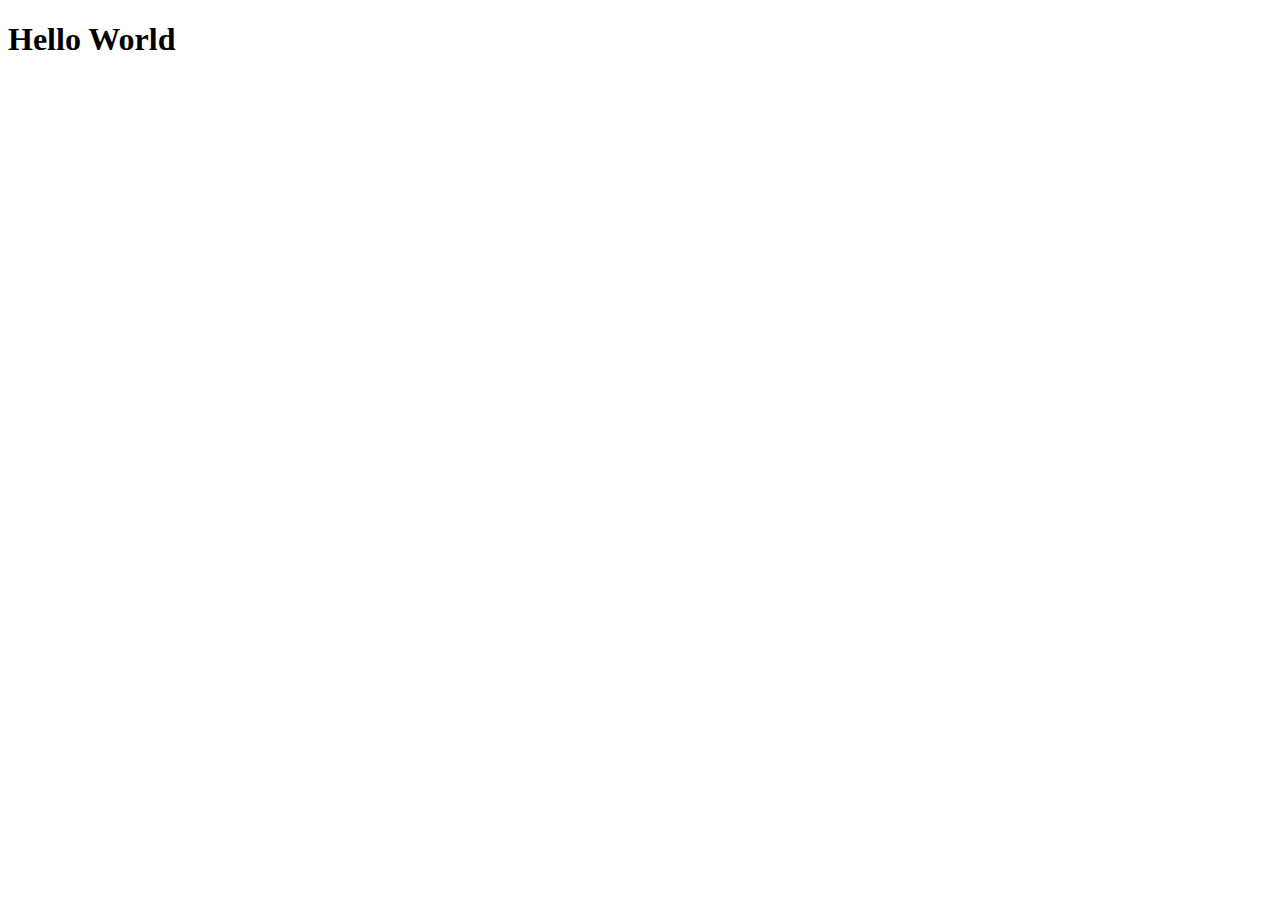
==== src/main/resources/templates/ssmMain.html @ d22c7b8f "로그인 구현" ====
<!DOCTYPE html>
<html lang="ko" xmlns:th="http://www.thymeleaf.org">
<head>
    <meta charset="UTF-8">
    <title>SSM</title>
</head>
<body>
<th:block>
  <h1>Hello World</h1>
</th:block>
</body>
</html>
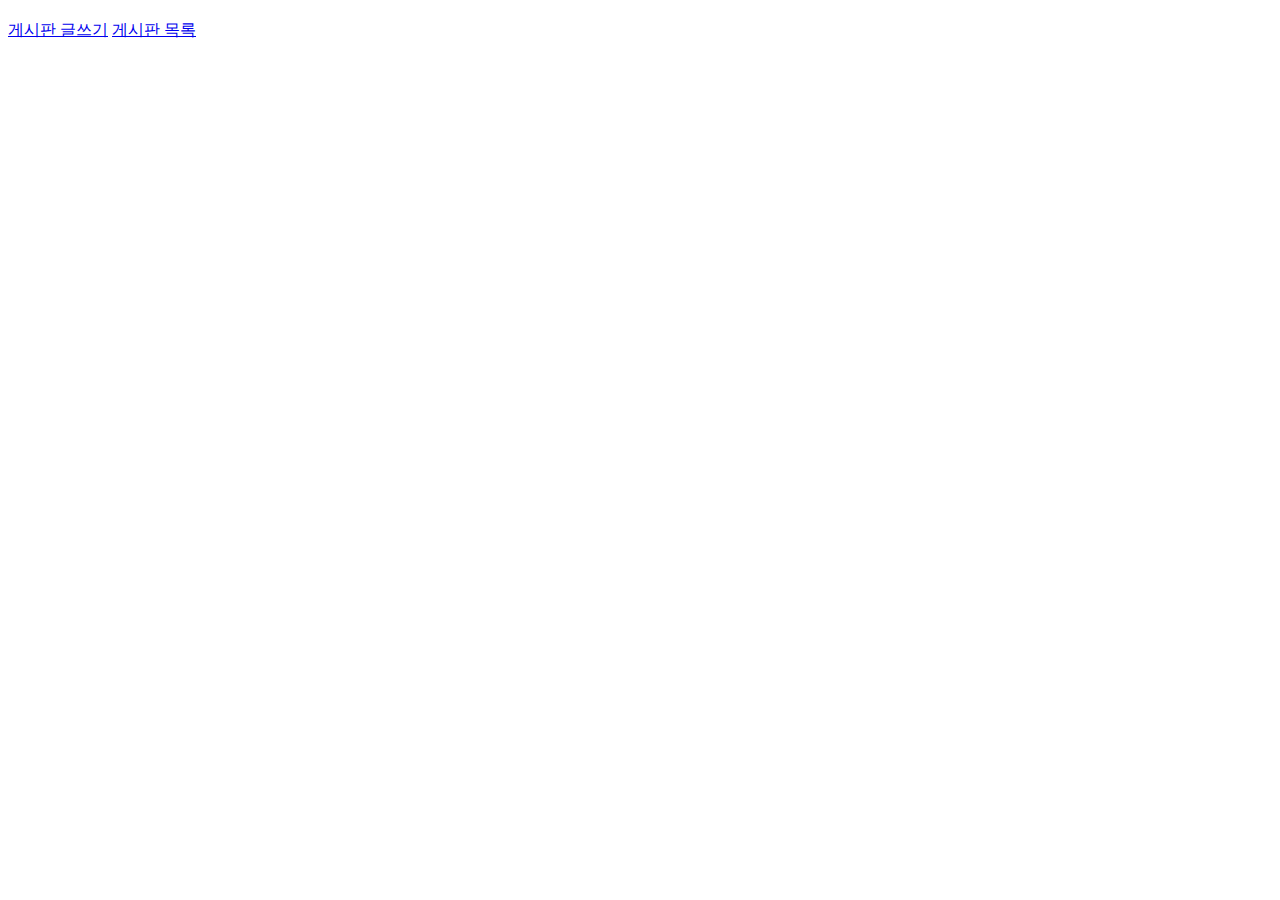
==== commit 57d8f6e4: "게시판 등록, 불러오기 구현 및 사용자 등록 수정" ====
--- a/src/main/resources/templates/ssmMain.html
+++ b/src/main/resources/templates/ssmMain.html
@@ -6,7 +6,9 @@
 </head>
 <body>
 <th:block>
-  <h1>Hello World</h1>
+    <h2 th:text="|${userName}님 환영합니다!|"></h2>
+    <a href="/bulletin/bulletin_write">게시판 글쓰기</a>
+    <a href="/bulletin/bulletin_board">게시판 목록</a>
 </th:block>
 </body>
 </html>